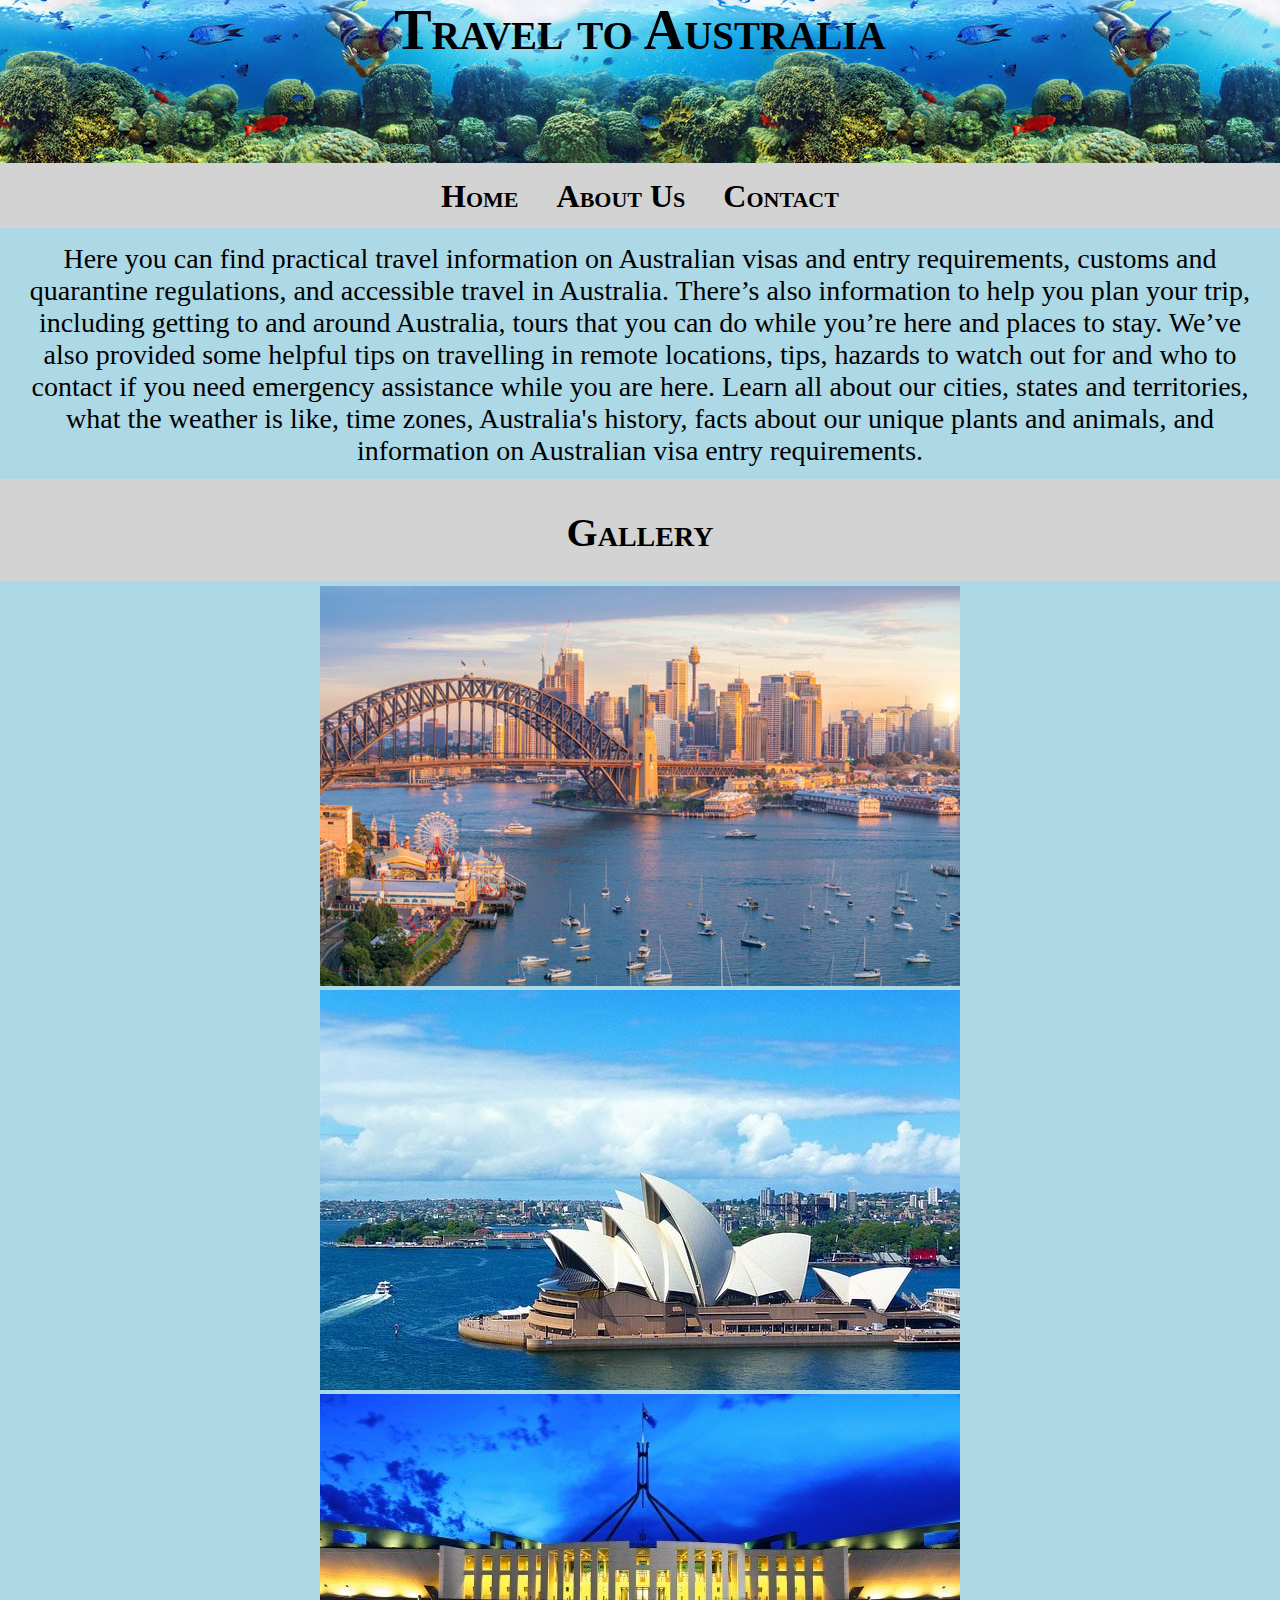
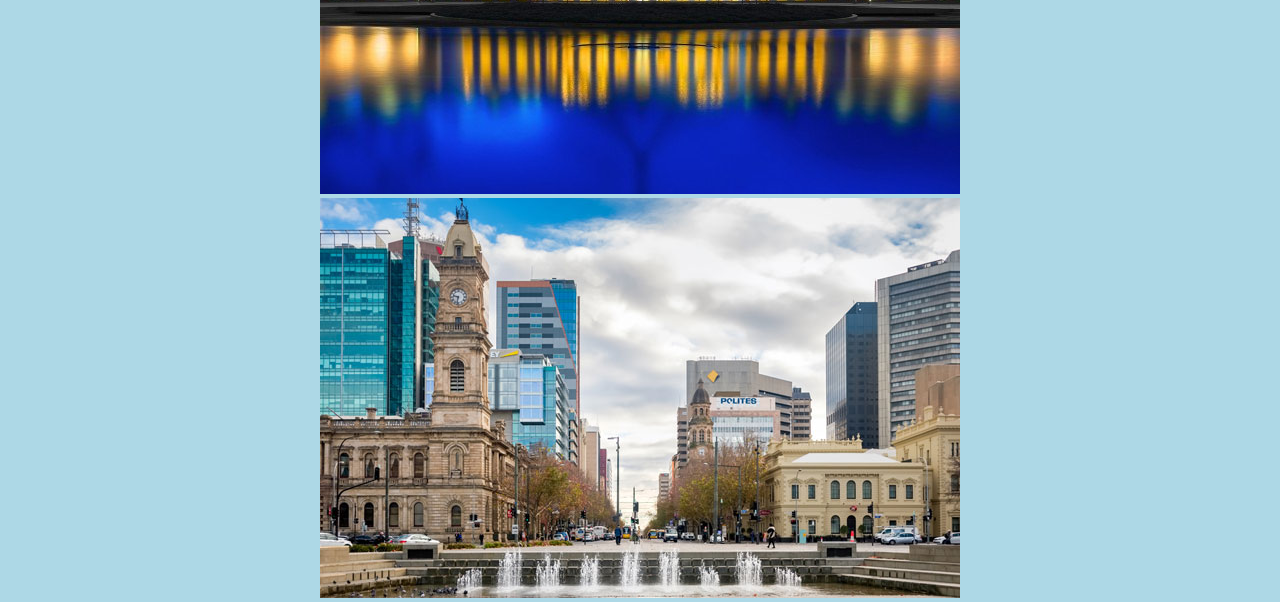
==== index.html @ 70fe1c18 "initial commit" ====
<!DOCTYPE html>
<html lang="en" dir="ltr">
  <head>
    <meta charset="utf-8">
    <meta name="viewport" content="width=device-width, initial-scale=1.0">
    <title>Responsive design</title>
    <link href="styles.css" rel="stylesheet">
  </head>
  <body>
  <h1>Travel to Australia</h1>
  <div class="menu">
  <nav>
  <a href="Home">Home</a>
  <a href="Home">About Us</a>
  <a href="Home">Contact</a>
  </nav>
  </div>
  <p>Here you can find practical travel information on Australian visas and entry requirements, customs and quarantine regulations, and accessible travel in Australia.
    There’s also information to help you plan your trip, including getting to and around Australia, tours that you can do while you’re here and places to stay.
    We’ve also provided some helpful tips on travelling in remote locations, tips, hazards to watch out for and who to contact if you need emergency assistance while you are here.
    Learn all about our cities, states and territories, what the weather is like, time zones, Australia's history, facts about our unique plants and animals,
    and information on Australian visa entry requirements. </p>
    <h2>Gallery</h2>
    <div class="gallery">
    <img src="aust.jpg" alt="australia">
    <img src="aust2.jpg" alt="australia">
    <img src="aust3.jpg" alt="australia">
    <img src="aust4.jpg" alt="australia">
    </div>

  </body>
</html>
---- styles.css ----
h1{
  text-align: center;
  font-size: 3.5em;
  background-image:url("reef.jpg");
  height:175px;
  width:auto;
  margin: -10px;
  color:Black;
  font-variant: small-caps;
}
p{
  background-color: lightblue;
  text-align: center;
  margin: -2px;
  margin-right: -8px;
  margin-left: -8px;
  font-size: 1.75em;
  padding-left: 15px;
  padding-right:15px;
  padding-top:15px;
  padding-bottom:15px;
}
h2{
  text-align: center;
  font-size:2.5em;
  background-color: lightgrey;
  height:75px;
  margin:-3px;
  padding-top: 30px;
  margin-left: -8px;
  margin-right:-8px;
  font-variant: small-caps;
}
.gallery{
  text-align: center;
  padding-top: 5px;
  background-color: lightblue;
  margin-left: -8px;
  margin-right:-8px;
}
nav{
  padding:15px;
  text-align: center;
  font-size: 2em;
  background-color: lightgray;
  margin-left: -8px;
  margin-right:-8px;
}
a{
  color:black;
  text-decoration: none;
  font-variant: small-caps;
  font-weight: bold;
  padding:15px;
}
a:hover{
  background-color: lightblue;
}
@media all and (max-width:800px){
.gallery{background-color:lightgreen;}
.menu{display:none;}
}
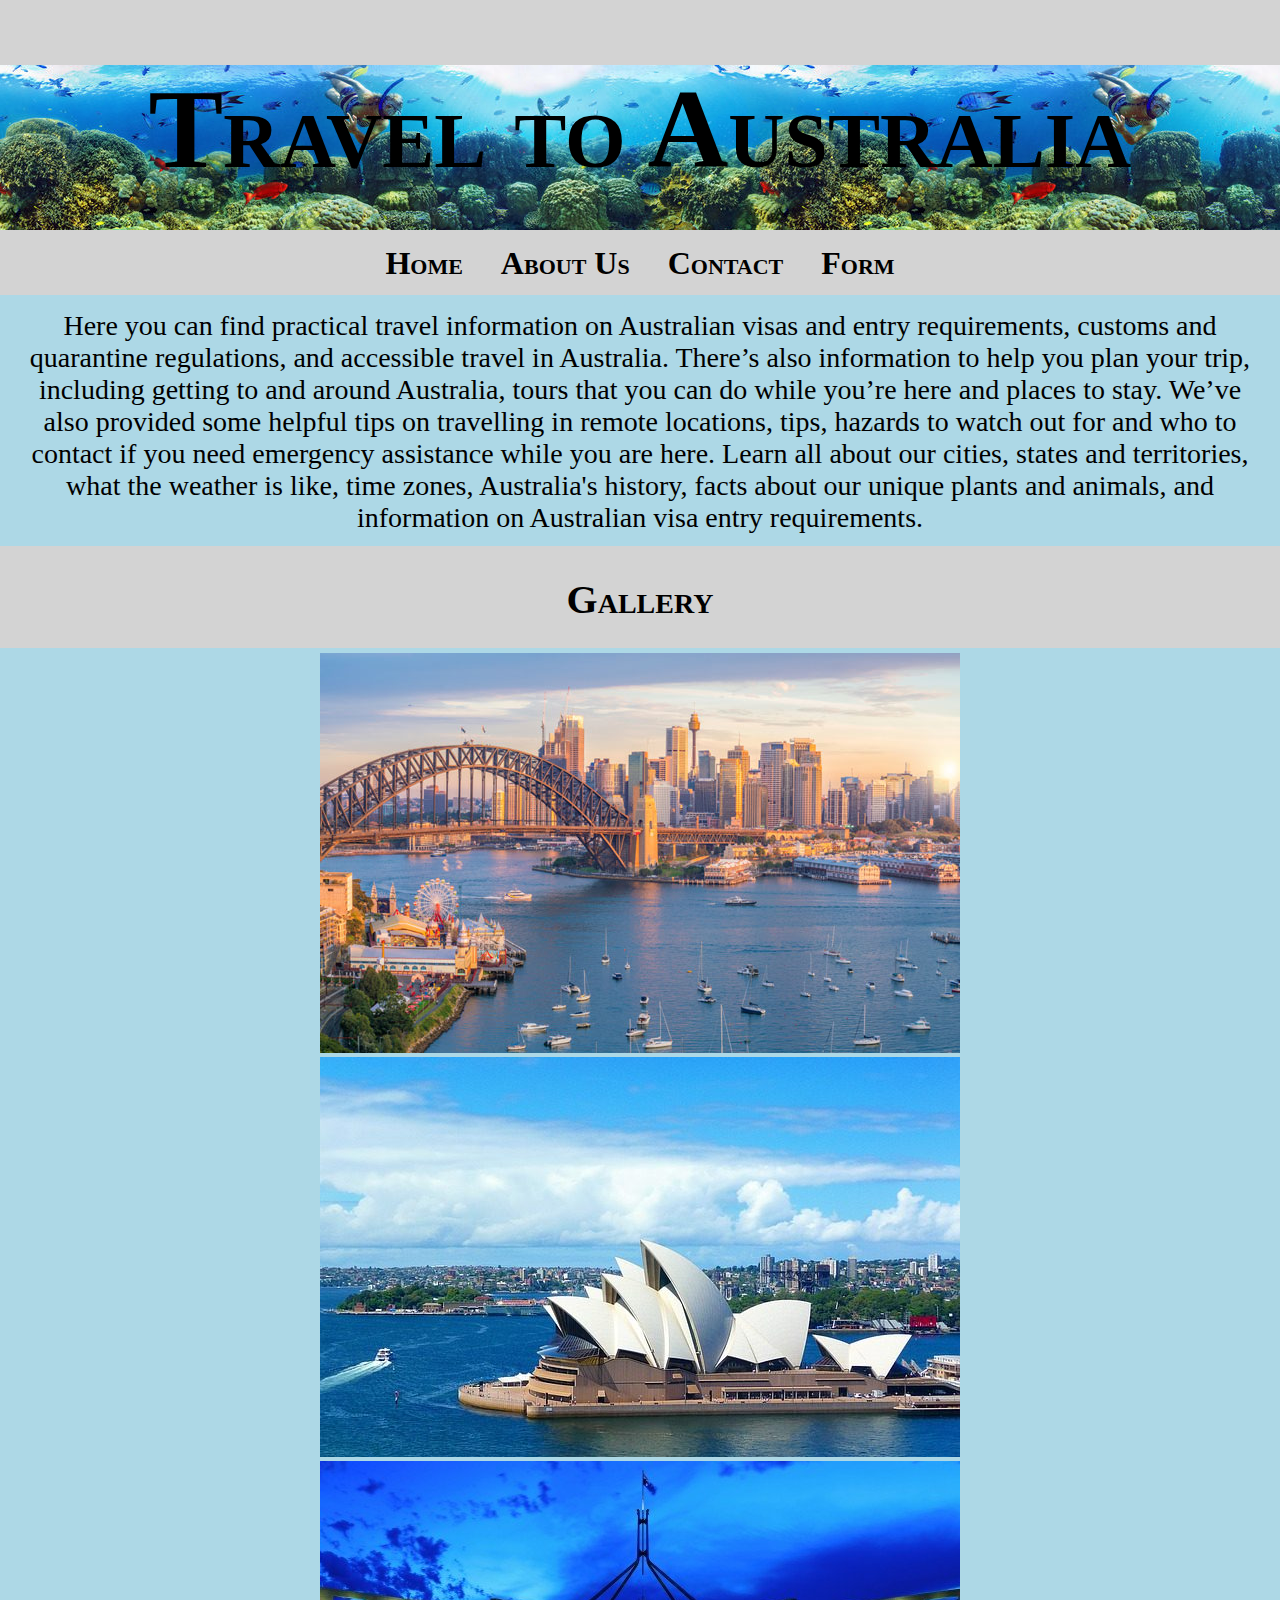
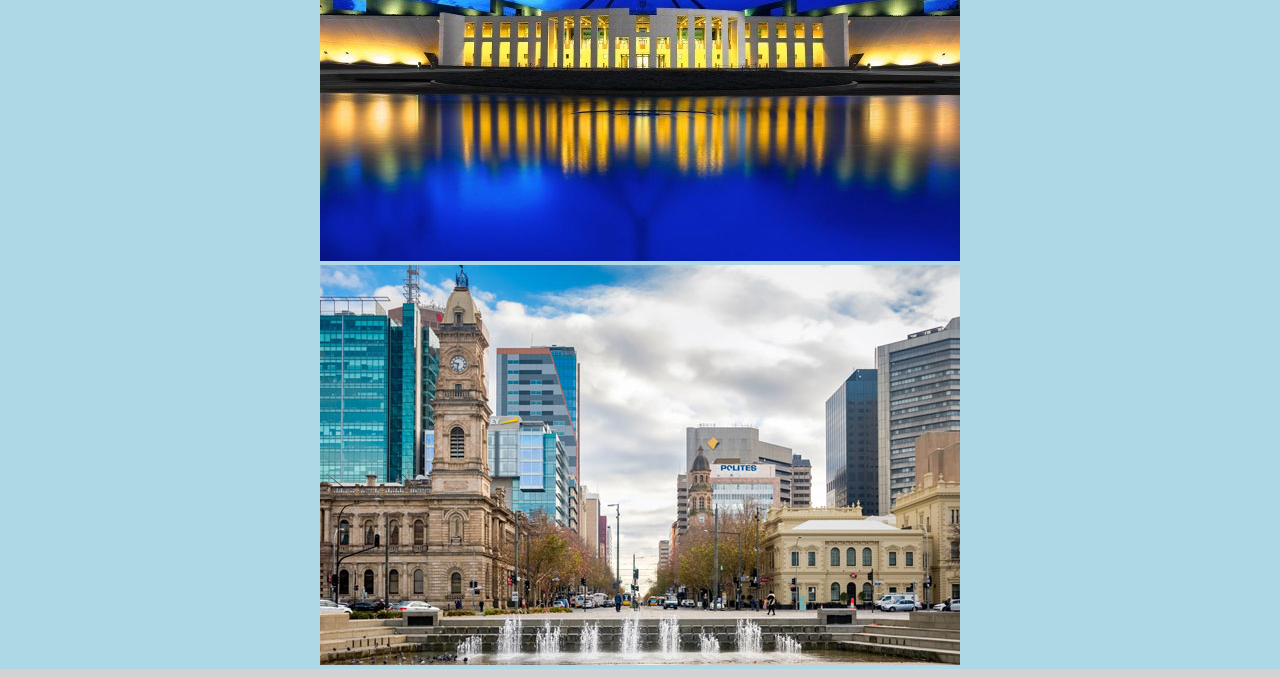
==== commit 261ab6c0: "forms" ====
--- a/index.html
+++ b/index.html
@@ -3,16 +3,17 @@
   <head>
     <meta charset="utf-8">
     <meta name="viewport" content="width=device-width, initial-scale=1.0">
-    <title>Responsive design</title>
+    <title>My First Project With Git</title>
     <link href="styles.css" rel="stylesheet">
   </head>
   <body>
-  <h1>Travel to Australia</h1>
+    <header> <h1>Travel to Australia</h1> </header>
   <div class="menu">
   <nav>
-  <a href="Home">Home</a>
+  <a href="index.html">Home</a>
   <a href="Home">About Us</a>
   <a href="Home">Contact</a>
+  <a href="form.html">Form</a>
   </nav>
   </div>
   <p>Here you can find practical travel information on Australian visas and entry requirements, customs and quarantine regulations, and accessible travel in Australia.
--- a/styles.css
+++ b/styles.css
@@ -1,4 +1,7 @@
-h1{
+body{
+  background-color:lightgray;
+}
+header{
   text-align: center;
   font-size: 3.5em;
   background-image:url("reef.jpg");
@@ -59,4 +62,27 @@
 @media all and (max-width:800px){
 .gallery{background-color:lightgreen;}
 .menu{display:none;}
+h1{font-size:1.2em;;}
+#phone-number,#fname,#email,#lname{padding-right:250px;}
 }
+h1{
+  text-align: center;
+  font-variant:small-caps;
+  font-weight:bold;
+}
+.container{
+  background-color:lightblue;
+}
+.container h2{
+    font-size:1.5em;
+    font-weight:bold;
+    background-color:lightblue;
+    padding:15px;
+    height:30px;
+}
+.name{
+  padding-bottom:15px;
+}
+.submit{
+  padding-top:15px;
+}
